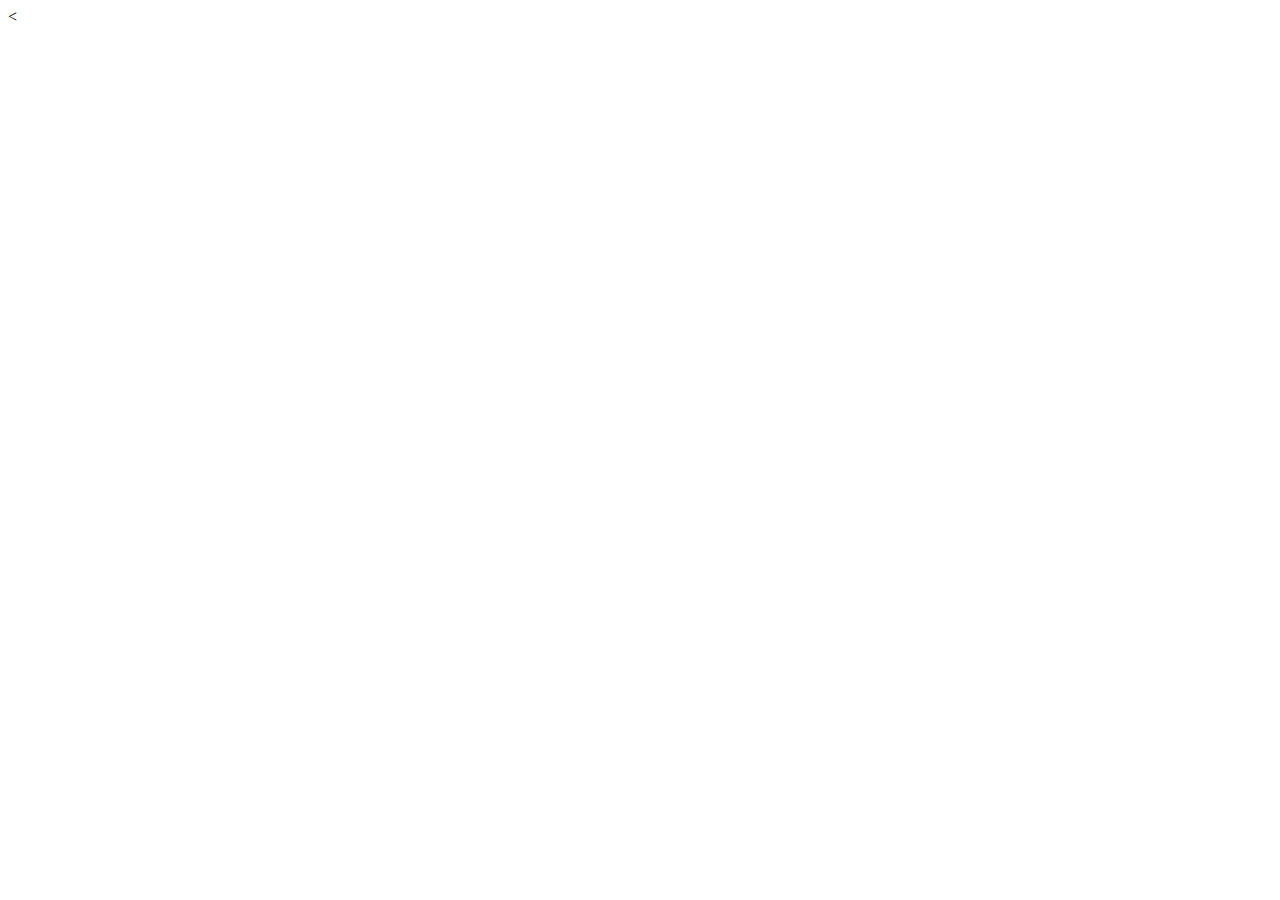
==== GoogleClone/google-clone.html @ 3160f52a "update word sorting exercise" ====
<<!DOCTYPE html>
    <html>
    <head>
    	<title>google clone</title>
    <link rel="stylesheet" href="google-clone.css">
    <meta charset="utf-8">
    </head>
    <body>
    
    </body>
    </html>
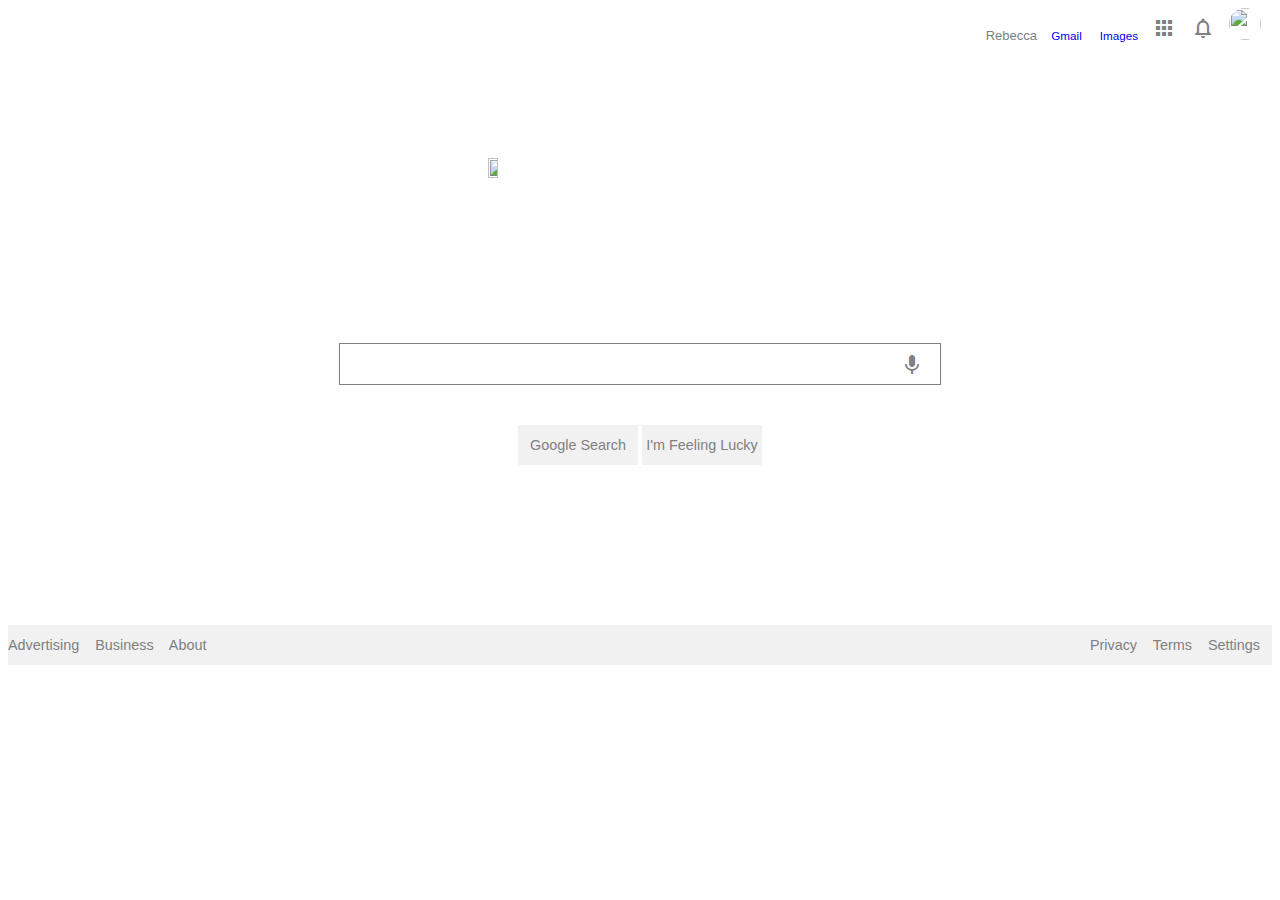
==== commit ea565644: "update google clone exercise" ====
--- a/GoogleClone/google-clone.html
+++ b/GoogleClone/google-clone.html
@@ -1,11 +1,41 @@
-    <<!DOCTYPE html>
+    <!DOCTYPE html>
     <html>
     <head>
     	<title>google clone</title>
     <link rel="stylesheet" href="google-clone.css">
+    <link rel="stylesheet" href="https://fonts.googleapis.com/icon?family=Material+Icons">
     <meta charset="utf-8">
     </head>
     <body>
-    
+    <header>
+        Rebecca&nbsp &nbsp
+        <a href="https://mail.google.com/mail/u/0/?tab=wm">Gmail</a> &nbsp &nbsp
+        <a href="https://www.google.se/imghp?hl=en&tab=wi&authuser=0&ei=TXLlVs2vOoaD6QTNorPQCA&ved=0EKouCBEoAQ">Images</a>&nbsp &nbsp
+        <i class="material-icons">apps</i>&nbsp &nbsp
+        <i class="material-icons">notifications_none</i>&nbsp &nbsp
+        <img class="img-circle" src ="https://yt3.ggpht.com/-1Mx8BdFQ4mM/AAAAAAAAAAI/AAAAAAAAAAA/tt0a9Bhjg0E/s900-c-k-no/photo.jpg" width="32px" height="32px">&nbsp &nbsp
+
+    </header>
+    <article>
+    <img src="http://img.deusm.com/informationweek/2015/09/1322015/logo_420_color_2x.png" width="70%" height="70%">
+    </article>
+    <div>
+
+        <span id="searchbar"><i class="material-icons" style="position:absolute; top:8px; left:560px;">keyboard_voice</i></span>
+        <span id="searchbutton">Google Search</span>
+        <span id="feelinglucky">I'm Feeling Lucky</span>
+        </div>
+        <footer>
+            <span>
+                <a href"https://www.google.ca/intl/en/ads/?fg=1">Advertising</a>&nbsp &nbsp
+                <a href"https://www.google.ca/services/?fg=1">Business</a>&nbsp &nbsp
+                <a href"https://www.google.ca/intl/en/about/">About</a>&nbsp &nbsp
+            </span>
+            <span id="floatright"> 
+                <a href"https://www.google.ca/intl/en/policies/privacy/?fg=1">Privacy</a>&nbsp &nbsp
+                <a href"https://www.google.ca/intl/en/policies/terms/regional.html">Terms</a>&nbsp &nbsp
+                Settings&nbsp &nbsp
+            </span>
+        </footer>
     </body>
     </html>--- a/GoogleClone/google-clone.css
+++ b/GoogleClone/google-clone.css
@@ -0,0 +1,93 @@
+.img-circle {
+    border-radius: 50%;
+}
+body{
+	font-family: Roboto, arial,sans-serif;
+	font-size: 90%;
+	color: gray;
+	font-weight: 100;
+}
+header {
+	float: right;
+	font-family: Roboto, arial,sans-serif;
+	font-size: 90%;
+	color: gray;
+	font-weight: 100;
+}
+
+a:link {
+	font-family: Roboto, arial,sans-serif;
+	font-size: 90%;
+	text-decoration: none;
+	}
+
+a:hover {
+	font-family: Roboto, arial,sans-serif;
+	font-size: 90%;
+	text-decoration: underline;
+}
+
+article {
+	margin-top: 150px; 
+	margin-right: auto;  
+	margin-left: 480px;
+	position: absolute;
+	}
+
+div {
+	text-align: center
+}
+
+#searchbar {
+	margin-left: auto;
+	margin-right: auto;
+	top: 300px;
+	position: relative;
+	width: 600px;
+	height: 40px;
+	border: 1px solid gray;
+	display:block;
+	clear: both;
+}
+
+#searchbutton {
+	margin-right: auto;
+	top: 340px;
+	position: relative;
+	width: 120px;
+	height: 40px;
+	background-color: #f1f1f1;
+	display:inline-block;
+	clear: both;	
+	text-align: center;
+	line-height: 40px;
+}
+
+#feelinglucky {
+	margin-left: auto;
+	margin-right: auto;
+	top: 340px;
+	position: relative;
+	width: 120px;
+	height: 40px;
+	background-color: #f1f1f1;
+	display:inline-block;
+	clear: both;	
+	text-align: center;
+	line-height: 40px;
+}
+
+footer {
+	background-color: #f1f1f1;
+	height: 40px;
+	position: relative;
+	top: 500px;
+	line-height: 40px;
+}
+
+#floatright {
+	float:right;
+	padding-left: 27px;
+}
+
+
